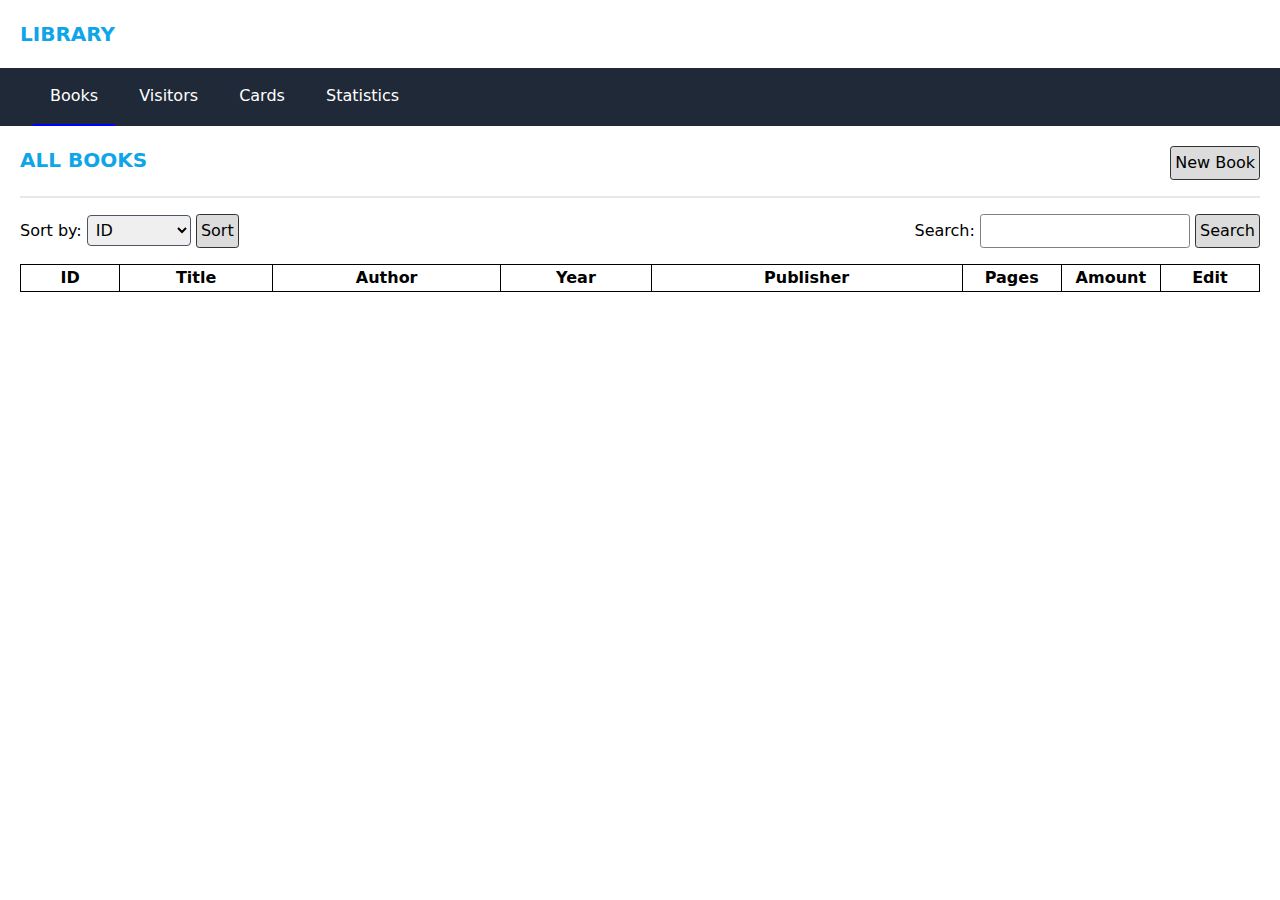
==== library/index.html @ 6ac70d3f "Add files via upload" ====
<!DOCTYPE html>
<html lang="en">
<head>
    <meta charset="UTF-8">
    <meta name="viewport" content="width=device-width, initial-scale=1.0">
    <title>Document</title>
    <link href="./output.css" rel="stylesheet">
    <style>
        #header_tabs button:hover{
            border-left: white solid 2px;
            border-right: white solid 2px;
        }
        button:disabled{
            border-bottom: blue solid 2px;
        }
        .active{
            background-color: white;
        }
        table, th, td{
            border: 1px solid black;
        }
        main input, main button, #modal input, #modal button{
            border: solid gray 1px;
            border-radius: 0.2rem;
            font-weight: normal;
        }
        main button, #modal button{
            border-color: rgb(50, 50, 50);
            background-color: rgb(220, 220, 220);
        }
        #books-id, #books-amount, #books-pages, #books-edit, #visitors-id, #visitors-edit, #cards-id, #cards-edit{
            width: 8%;
        }
        #cards-taken, #cards-returned{
            width: 15%;
        }
    </style>
</head>
<body class="h-dvh w-dvw">
    <header>
        <div class="flex justify-between p-5">
            <h2 class="text-sky-500 text-xl uppercase font-bold">Library</h2>
        </div>
        <div class="bg-gray-800 pl-8" id="header_tabs">
            <button id="books-btn" class="text-white p-4 border-gray-800 border-x-2 box-border" disabled>Books</button>
            <button id="visitors-btn" class="text-white p-4 border-gray-800 border-x-2 box-border">Visitors</button>
            <button id="cards-btn" class="text-white p-4 border-gray-800 border-x-2 box-border">Cards</button>
            <button id="stats-btn" class="text-white p-4 border-gray-800 border-x-2 box-border">Statistics</button>
        </div>
        <div id="modal" class="hidden justify-center items-center absolute top-0 left-0 w-screen h-screen">
            <div id="modal-bg" class="absolute bg-black w-screen h-screen opacity-50 top-0 left-0"></div>
            <form name="modal_form" class="flex flex-col bg-white rounded w-[60vw] z-10 p-5 gap-2 font-bold">
                
            </form>
        </div>
    </header>
    <main class="p-5">
        
    </main>
    <script src="./script.js"></script>
</body>
</html>
---- library/output.css ----
/*
! tailwindcss v3.4.4 | MIT License | https://tailwindcss.com
*/

/*
1. Prevent padding and border from affecting element width. (https://github.com/mozdevs/cssremedy/issues/4)
2. Allow adding a border to an element by just adding a border-width. (https://github.com/tailwindcss/tailwindcss/pull/116)
*/

*,
::before,
::after {
  box-sizing: border-box;
  /* 1 */
  border-width: 0;
  /* 2 */
  border-style: solid;
  /* 2 */
  border-color: #e5e7eb;
  /* 2 */
}

::before,
::after {
  --tw-content: '';
}

/*
1. Use a consistent sensible line-height in all browsers.
2. Prevent adjustments of font size after orientation changes in iOS.
3. Use a more readable tab size.
4. Use the user's configured `sans` font-family by default.
5. Use the user's configured `sans` font-feature-settings by default.
6. Use the user's configured `sans` font-variation-settings by default.
7. Disable tap highlights on iOS
*/

html,
:host {
  line-height: 1.5;
  /* 1 */
  -webkit-text-size-adjust: 100%;
  /* 2 */
  -moz-tab-size: 4;
  /* 3 */
  -o-tab-size: 4;
     tab-size: 4;
  /* 3 */
  font-family: ui-sans-serif, system-ui, sans-serif, "Apple Color Emoji", "Segoe UI Emoji", "Segoe UI Symbol", "Noto Color Emoji";
  /* 4 */
  font-feature-settings: normal;
  /* 5 */
  font-variation-settings: normal;
  /* 6 */
  -webkit-tap-highlight-color: transparent;
  /* 7 */
}

/*
1. Remove the margin in all browsers.
2. Inherit line-height from `html` so users can set them as a class directly on the `html` element.
*/

body {
  margin: 0;
  /* 1 */
  line-height: inherit;
  /* 2 */
}

/*
1. Add the correct height in Firefox.
2. Correct the inheritance of border color in Firefox. (https://bugzilla.mozilla.org/show_bug.cgi?id=190655)
3. Ensure horizontal rules are visible by default.
*/

hr {
  height: 0;
  /* 1 */
  color: inherit;
  /* 2 */
  border-top-width: 1px;
  /* 3 */
}

/*
Add the correct text decoration in Chrome, Edge, and Safari.
*/

abbr:where([title]) {
  -webkit-text-decoration: underline dotted;
          text-decoration: underline dotted;
}

/*
Remove the default font size and weight for headings.
*/

h1,
h2,
h3,
h4,
h5,
h6 {
  font-size: inherit;
  font-weight: inherit;
}

/*
Reset links to optimize for opt-in styling instead of opt-out.
*/

a {
  color: inherit;
  text-decoration: inherit;
}

/*
Add the correct font weight in Edge and Safari.
*/

b,
strong {
  font-weight: bolder;
}

/*
1. Use the user's configured `mono` font-family by default.
2. Use the user's configured `mono` font-feature-settings by default.
3. Use the user's configured `mono` font-variation-settings by default.
4. Correct the odd `em` font sizing in all browsers.
*/

code,
kbd,
samp,
pre {
  font-family: ui-monospace, SFMono-Regular, Menlo, Monaco, Consolas, "Liberation Mono", "Courier New", monospace;
  /* 1 */
  font-feature-settings: normal;
  /* 2 */
  font-variation-settings: normal;
  /* 3 */
  font-size: 1em;
  /* 4 */
}

/*
Add the correct font size in all browsers.
*/

small {
  font-size: 80%;
}

/*
Prevent `sub` and `sup` elements from affecting the line height in all browsers.
*/

sub,
sup {
  font-size: 75%;
  line-height: 0;
  position: relative;
  vertical-align: baseline;
}

sub {
  bottom: -0.25em;
}

sup {
  top: -0.5em;
}

/*
1. Remove text indentation from table contents in Chrome and Safari. (https://bugs.chromium.org/p/chromium/issues/detail?id=999088, https://bugs.webkit.org/show_bug.cgi?id=201297)
2. Correct table border color inheritance in all Chrome and Safari. (https://bugs.chromium.org/p/chromium/issues/detail?id=935729, https://bugs.webkit.org/show_bug.cgi?id=195016)
3. Remove gaps between table borders by default.
*/

table {
  text-indent: 0;
  /* 1 */
  border-color: inherit;
  /* 2 */
  border-collapse: collapse;
  /* 3 */
}

/*
1. Change the font styles in all browsers.
2. Remove the margin in Firefox and Safari.
3. Remove default padding in all browsers.
*/

button,
input,
optgroup,
select,
textarea {
  font-family: inherit;
  /* 1 */
  font-feature-settings: inherit;
  /* 1 */
  font-variation-settings: inherit;
  /* 1 */
  font-size: 100%;
  /* 1 */
  font-weight: inherit;
  /* 1 */
  line-height: inherit;
  /* 1 */
  letter-spacing: inherit;
  /* 1 */
  color: inherit;
  /* 1 */
  margin: 0;
  /* 2 */
  padding: 0;
  /* 3 */
}

/*
Remove the inheritance of text transform in Edge and Firefox.
*/

button,
select {
  text-transform: none;
}

/*
1. Correct the inability to style clickable types in iOS and Safari.
2. Remove default button styles.
*/

button,
input:where([type='button']),
input:where([type='reset']),
input:where([type='submit']) {
  -webkit-appearance: button;
  /* 1 */
  background-color: transparent;
  /* 2 */
  background-image: none;
  /* 2 */
}

/*
Use the modern Firefox focus style for all focusable elements.
*/

:-moz-focusring {
  outline: auto;
}

/*
Remove the additional `:invalid` styles in Firefox. (https://github.com/mozilla/gecko-dev/blob/2f9eacd9d3d995c937b4251a5557d95d494c9be1/layout/style/res/forms.css#L728-L737)
*/

:-moz-ui-invalid {
  box-shadow: none;
}

/*
Add the correct vertical alignment in Chrome and Firefox.
*/

progress {
  vertical-align: baseline;
}

/*
Correct the cursor style of increment and decrement buttons in Safari.
*/

::-webkit-inner-spin-button,
::-webkit-outer-spin-button {
  height: auto;
}

/*
1. Correct the odd appearance in Chrome and Safari.
2. Correct the outline style in Safari.
*/

[type='search'] {
  -webkit-appearance: textfield;
  /* 1 */
  outline-offset: -2px;
  /* 2 */
}

/*
Remove the inner padding in Chrome and Safari on macOS.
*/

::-webkit-search-decoration {
  -webkit-appearance: none;
}

/*
1. Correct the inability to style clickable types in iOS and Safari.
2. Change font properties to `inherit` in Safari.
*/

::-webkit-file-upload-button {
  -webkit-appearance: button;
  /* 1 */
  font: inherit;
  /* 2 */
}

/*
Add the correct display in Chrome and Safari.
*/

summary {
  display: list-item;
}

/*
Removes the default spacing and border for appropriate elements.
*/

blockquote,
dl,
dd,
h1,
h2,
h3,
h4,
h5,
h6,
hr,
figure,
p,
pre {
  margin: 0;
}

fieldset {
  margin: 0;
  padding: 0;
}

legend {
  padding: 0;
}

ol,
ul,
menu {
  list-style: none;
  margin: 0;
  padding: 0;
}

/*
Reset default styling for dialogs.
*/

dialog {
  padding: 0;
}

/*
Prevent resizing textareas horizontally by default.
*/

textarea {
  resize: vertical;
}

/*
1. Reset the default placeholder opacity in Firefox. (https://github.com/tailwindlabs/tailwindcss/issues/3300)
2. Set the default placeholder color to the user's configured gray 400 color.
*/

input::-moz-placeholder, textarea::-moz-placeholder {
  opacity: 1;
  /* 1 */
  color: #9ca3af;
  /* 2 */
}

input::placeholder,
textarea::placeholder {
  opacity: 1;
  /* 1 */
  color: #9ca3af;
  /* 2 */
}

/*
Set the default cursor for buttons.
*/

button,
[role="button"] {
  cursor: pointer;
}

/*
Make sure disabled buttons don't get the pointer cursor.
*/

:disabled {
  cursor: default;
}

/*
1. Make replaced elements `display: block` by default. (https://github.com/mozdevs/cssremedy/issues/14)
2. Add `vertical-align: middle` to align replaced elements more sensibly by default. (https://github.com/jensimmons/cssremedy/issues/14#issuecomment-634934210)
   This can trigger a poorly considered lint error in some tools but is included by design.
*/

img,
svg,
video,
canvas,
audio,
iframe,
embed,
object {
  display: block;
  /* 1 */
  vertical-align: middle;
  /* 2 */
}

/*
Constrain images and videos to the parent width and preserve their intrinsic aspect ratio. (https://github.com/mozdevs/cssremedy/issues/14)
*/

img,
video {
  max-width: 100%;
  height: auto;
}

/* Make elements with the HTML hidden attribute stay hidden by default */

[hidden] {
  display: none;
}

*, ::before, ::after {
  --tw-border-spacing-x: 0;
  --tw-border-spacing-y: 0;
  --tw-translate-x: 0;
  --tw-translate-y: 0;
  --tw-rotate: 0;
  --tw-skew-x: 0;
  --tw-skew-y: 0;
  --tw-scale-x: 1;
  --tw-scale-y: 1;
  --tw-pan-x:  ;
  --tw-pan-y:  ;
  --tw-pinch-zoom:  ;
  --tw-scroll-snap-strictness: proximity;
  --tw-gradient-from-position:  ;
  --tw-gradient-via-position:  ;
  --tw-gradient-to-position:  ;
  --tw-ordinal:  ;
  --tw-slashed-zero:  ;
  --tw-numeric-figure:  ;
  --tw-numeric-spacing:  ;
  --tw-numeric-fraction:  ;
  --tw-ring-inset:  ;
  --tw-ring-offset-width: 0px;
  --tw-ring-offset-color: #fff;
  --tw-ring-color: rgb(59 130 246 / 0.5);
  --tw-ring-offset-shadow: 0 0 #0000;
  --tw-ring-shadow: 0 0 #0000;
  --tw-shadow: 0 0 #0000;
  --tw-shadow-colored: 0 0 #0000;
  --tw-blur:  ;
  --tw-brightness:  ;
  --tw-contrast:  ;
  --tw-grayscale:  ;
  --tw-hue-rotate:  ;
  --tw-invert:  ;
  --tw-saturate:  ;
  --tw-sepia:  ;
  --tw-drop-shadow:  ;
  --tw-backdrop-blur:  ;
  --tw-backdrop-brightness:  ;
  --tw-backdrop-contrast:  ;
  --tw-backdrop-grayscale:  ;
  --tw-backdrop-hue-rotate:  ;
  --tw-backdrop-invert:  ;
  --tw-backdrop-opacity:  ;
  --tw-backdrop-saturate:  ;
  --tw-backdrop-sepia:  ;
  --tw-contain-size:  ;
  --tw-contain-layout:  ;
  --tw-contain-paint:  ;
  --tw-contain-style:  ;
}

::backdrop {
  --tw-border-spacing-x: 0;
  --tw-border-spacing-y: 0;
  --tw-translate-x: 0;
  --tw-translate-y: 0;
  --tw-rotate: 0;
  --tw-skew-x: 0;
  --tw-skew-y: 0;
  --tw-scale-x: 1;
  --tw-scale-y: 1;
  --tw-pan-x:  ;
  --tw-pan-y:  ;
  --tw-pinch-zoom:  ;
  --tw-scroll-snap-strictness: proximity;
  --tw-gradient-from-position:  ;
  --tw-gradient-via-position:  ;
  --tw-gradient-to-position:  ;
  --tw-ordinal:  ;
  --tw-slashed-zero:  ;
  --tw-numeric-figure:  ;
  --tw-numeric-spacing:  ;
  --tw-numeric-fraction:  ;
  --tw-ring-inset:  ;
  --tw-ring-offset-width: 0px;
  --tw-ring-offset-color: #fff;
  --tw-ring-color: rgb(59 130 246 / 0.5);
  --tw-ring-offset-shadow: 0 0 #0000;
  --tw-ring-shadow: 0 0 #0000;
  --tw-shadow: 0 0 #0000;
  --tw-shadow-colored: 0 0 #0000;
  --tw-blur:  ;
  --tw-brightness:  ;
  --tw-contrast:  ;
  --tw-grayscale:  ;
  --tw-hue-rotate:  ;
  --tw-invert:  ;
  --tw-saturate:  ;
  --tw-sepia:  ;
  --tw-drop-shadow:  ;
  --tw-backdrop-blur:  ;
  --tw-backdrop-brightness:  ;
  --tw-backdrop-contrast:  ;
  --tw-backdrop-grayscale:  ;
  --tw-backdrop-hue-rotate:  ;
  --tw-backdrop-invert:  ;
  --tw-backdrop-opacity:  ;
  --tw-backdrop-saturate:  ;
  --tw-backdrop-sepia:  ;
  --tw-contain-size:  ;
  --tw-contain-layout:  ;
  --tw-contain-paint:  ;
  --tw-contain-style:  ;
}

.absolute {
  position: absolute;
}

.relative {
  position: relative;
}

.top-0 {
  top: 0px;
}

.left-0 {
  left: 0px;
}

.z-10 {
  z-index: 10;
}

.mx-auto {
  margin-left: auto;
  margin-right: auto;
}

.my-4 {
  margin-top: 1rem;
  margin-bottom: 1rem;
}

.-ml-9 {
  margin-left: -2.25rem;
}

.mb-4 {
  margin-bottom: 1rem;
}

.box-border {
  box-sizing: border-box;
}

.block {
  display: block;
}

.flex {
  display: flex;
}

.table {
  display: table;
}

.grid {
  display: grid;
}

.hidden {
  display: none;
}

.h-64 {
  height: 16rem;
}

.h-9 {
  height: 2.25rem;
}

.h-\[100px\] {
  height: 100px;
}

.h-dvh {
  height: 100dvh;
}

.h-px {
  height: 1px;
}

.h-\[\] {
  height: ;
}

.h-\[2px\] {
  height: 2px;
}

.h-\[1px\] {
  height: 1px;
}

.h-\[1\.5px\] {
  height: 1.5px;
}

.h-1 {
  height: 0.25rem;
}

.h-5 {
  height: 1.25rem;
}

.h-screen {
  height: 100vh;
}

.h-20 {
  height: 5rem;
}

.w-64 {
  width: 16rem;
}

.w-9 {
  width: 2.25rem;
}

.w-\[100px\] {
  width: 100px;
}

.w-\[92\%\] {
  width: 92%;
}

.w-dvw {
  width: 100dvw;
}

.w-full {
  width: 100%;
}

.w-\[90\%\] {
  width: 90%;
}

.w-\[20\%\] {
  width: 20%;
}

.w-\[60\%\] {
  width: 60%;
}

.w-\[10\%\] {
  width: 10%;
}

.w-\[5\%\] {
  width: 5%;
}

.w-1 {
  width: 0.25rem;
}

.w-5 {
  width: 1.25rem;
}

.w-\[15\%\] {
  width: 15%;
}

.w-screen {
  width: 100vw;
}

.w-20 {
  width: 5rem;
}

.w-\[\] {
  width: ;
}

.w-\[60vw\] {
  width: 60vw;
}

.cursor-pointer {
  cursor: pointer;
}

.grid-cols-2 {
  grid-template-columns: repeat(2, minmax(0, 1fr));
}

.flex-col {
  flex-direction: column;
}

.items-center {
  align-items: center;
}

.justify-center {
  justify-content: center;
}

.justify-between {
  justify-content: space-between;
}

.gap-\[2px\] {
  gap: 2px;
}

.gap-2 {
  gap: 0.5rem;
}

.gap-4 {
  gap: 1rem;
}

.gap-3 {
  gap: 0.75rem;
}

.gap-y-2 {
  row-gap: 0.5rem;
}

.overflow-hidden {
  overflow: hidden;
}

.rounded-md {
  border-radius: 0.375rem;
}

.rounded {
  border-radius: 0.25rem;
}

.border-2 {
  border-width: 2px;
}

.border {
  border-width: 1px;
}

.border-\[1px\] {
  border-width: 1px;
}

.border-x-2 {
  border-left-width: 2px;
  border-right-width: 2px;
}

.border-solid {
  border-style: solid;
}

.border-black\/50 {
  border-color: rgb(0 0 0 / 0.5);
}

.border-gray-800 {
  --tw-border-opacity: 1;
  border-color: rgb(31 41 55 / var(--tw-border-opacity));
}

.border-black {
  --tw-border-opacity: 1;
  border-color: rgb(0 0 0 / var(--tw-border-opacity));
}

.border-gray-600 {
  --tw-border-opacity: 1;
  border-color: rgb(75 85 99 / var(--tw-border-opacity));
}

.bg-gray-200 {
  --tw-bg-opacity: 1;
  background-color: rgb(229 231 235 / var(--tw-bg-opacity));
}

.bg-gray-300 {
  --tw-bg-opacity: 1;
  background-color: rgb(209 213 219 / var(--tw-bg-opacity));
}

.bg-gray-400 {
  --tw-bg-opacity: 1;
  background-color: rgb(156 163 175 / var(--tw-bg-opacity));
}

.bg-gray-800 {
  --tw-bg-opacity: 1;
  background-color: rgb(31 41 55 / var(--tw-bg-opacity));
}

.bg-white {
  --tw-bg-opacity: 1;
  background-color: rgb(255 255 255 / var(--tw-bg-opacity));
}

.bg-gray-500 {
  --tw-bg-opacity: 1;
  background-color: rgb(107 114 128 / var(--tw-bg-opacity));
}

.bg-black {
  --tw-bg-opacity: 1;
  background-color: rgb(0 0 0 / var(--tw-bg-opacity));
}

.bg-\[url\(\'https\:\/\/upload\.wikimedia\.org\/wikipedia\/commons\/c\/ca\/VisualEditor_-_Icon_-_Search\.svg\'\)\] {
  background-image: url('https://upload.wikimedia.org/wikipedia/commons/c/ca/VisualEditor_-_Icon_-_Search.svg');
}

.bg-\[url\(\'https\:\/\/www\.clipartmax\.com\/png\/full\/239-2396337_\%C2\%A0-note-and-pencil-png\.png\'\)\] {
  background-image: url('https://www.clipartmax.com/png/full/239-2396337_%C2%A0-note-and-pencil-png.png');
}

.bg-cover {
  background-size: cover;
}

.p-1 {
  padding: 0.25rem;
}

.p-4 {
  padding: 1rem;
}

.p-5 {
  padding: 1.25rem;
}

.p-6 {
  padding: 1.5rem;
}

.px-10 {
  padding-left: 2.5rem;
  padding-right: 2.5rem;
}

.px-5 {
  padding-left: 1.25rem;
  padding-right: 1.25rem;
}

.pl-8 {
  padding-left: 2rem;
}

.pt-5 {
  padding-top: 1.25rem;
}

.pt-7 {
  padding-top: 1.75rem;
}

.pl-4 {
  padding-left: 1rem;
}

.pl-2 {
  padding-left: 0.5rem;
}

.text-center {
  text-align: center;
}

.text-right {
  text-align: right;
}

.text-6xl {
  font-size: 3.75rem;
  line-height: 1;
}

.text-xl {
  font-size: 1.25rem;
  line-height: 1.75rem;
}

.font-bold {
  font-weight: 700;
}

.uppercase {
  text-transform: uppercase;
}

.lowercase {
  text-transform: lowercase;
}

.capitalize {
  text-transform: capitalize;
}

.text-gray-400 {
  --tw-text-opacity: 1;
  color: rgb(156 163 175 / var(--tw-text-opacity));
}

.text-gray-500 {
  --tw-text-opacity: 1;
  color: rgb(107 114 128 / var(--tw-text-opacity));
}

.text-sky-500 {
  --tw-text-opacity: 1;
  color: rgb(14 165 233 / var(--tw-text-opacity));
}

.text-white {
  --tw-text-opacity: 1;
  color: rgb(255 255 255 / var(--tw-text-opacity));
}

.opacity-70 {
  opacity: 0.7;
}

.opacity-50 {
  opacity: 0.5;
}

.filter {
  filter: var(--tw-blur) var(--tw-brightness) var(--tw-contrast) var(--tw-grayscale) var(--tw-hue-rotate) var(--tw-invert) var(--tw-saturate) var(--tw-sepia) var(--tw-drop-shadow);
}
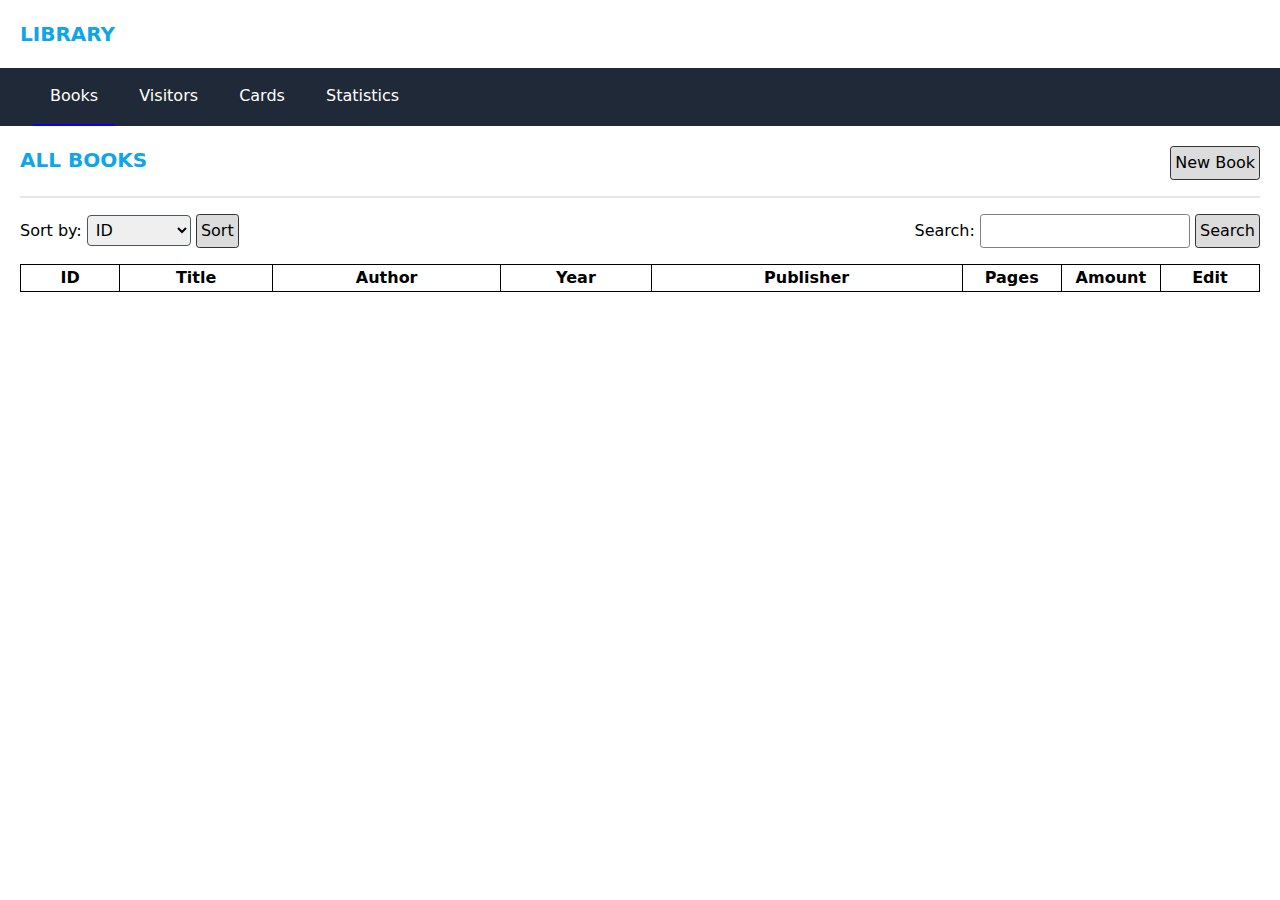
==== commit 09baa541: "Add files via upload" ====
--- a/library/index.html
+++ b/library/index.html
@@ -55,7 +55,7 @@
         </div>
     </header>
     <main class="p-5">
-        
+        <input type="tel">
     </main>
     <script src="./script.js"></script>
 </body>
